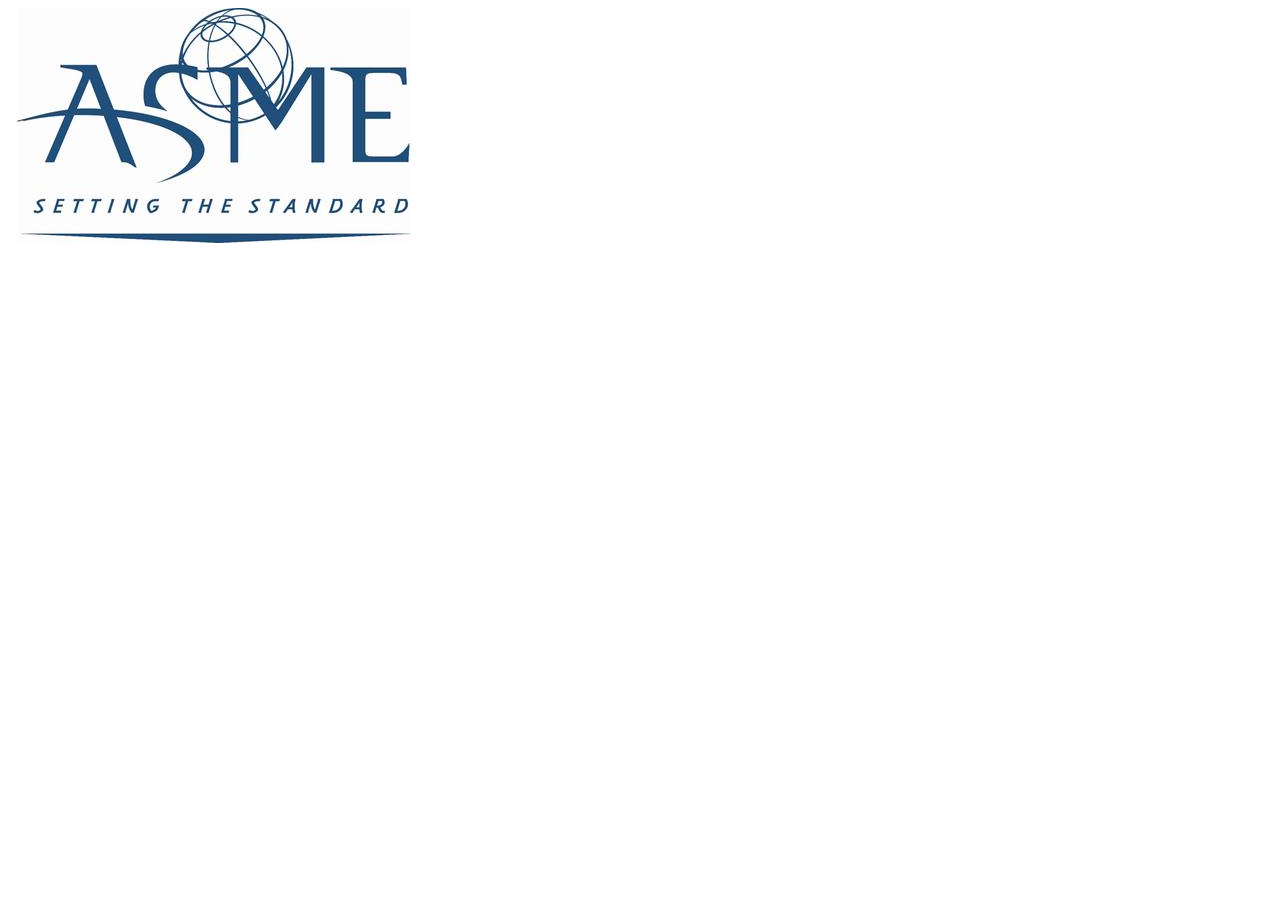
==== new-member.html @ eb3296dc "first commit" ====
<!DOCTYPE html>
<link href="styles.css" rel="stylesheet" />
<html>
  <head>
    <a target="_blank" href="index.html"
      ><img src="images/Logo_of_the_ASME.jpg"
    /></a>
    <body></body>
  </head>
</html>
---- styles.css ----
/*Master styles*/
header {
  color: orange;
  text-align: center;
  margin: 100px auto;
}
.container {
  display: grid;
  grid-template-columns: 1fr;
}

.about-header {
  color: orange;
  text-align: center;
  margin: 100px auto;
}
.footer {
  text-align: center;
  bottom: 0;
  padding-top: 100px;
}

h1 {
  color: orange;
  text-align: center;
  margin: 0 auto;
}
h2 {
  color: orange;
  text-align: center;
  margin: 0 auto;
}
p {
  margin: 0 auto;
  text-align: center;
  width: 80%;
}
/*Nav styles*/
.nav-wrapper {
  display: flex;
}

.nav > .nav-wrapper > div {
  text-decoration: none;
  margin: 0 auto;
}

.nav-link-wrapper {
  height: 22px;
  border-bottom: 1px solid transparent;
  transition: border-bottom 0.5s;
}

.nav-link-wrapper a {
  color: gray;
  text-decoration: none;
  transition: color 0.5s;
}

.nav-link-wrapper:hover {
  border-bottom: 1px solid black;
}

.nav-link-wrapper a:hover {
  color: black;
}
/*slide animation*/
.slide {
  height: 100vh;
  position: relative;
}
.image-slideshow {
  width: 100%;
  height: 100%;
  object-fit: cover;
  display: none;
}
/*.image-slideshow:first-child {
  display: block;
}*/

/*body {
  background-image: url(images/Tiger.jpg);
}

ul {
  list-style-type: none;
  display: flex;
  margin: 0;
  padding: 0;
  border: 3px solid black;
}
*/
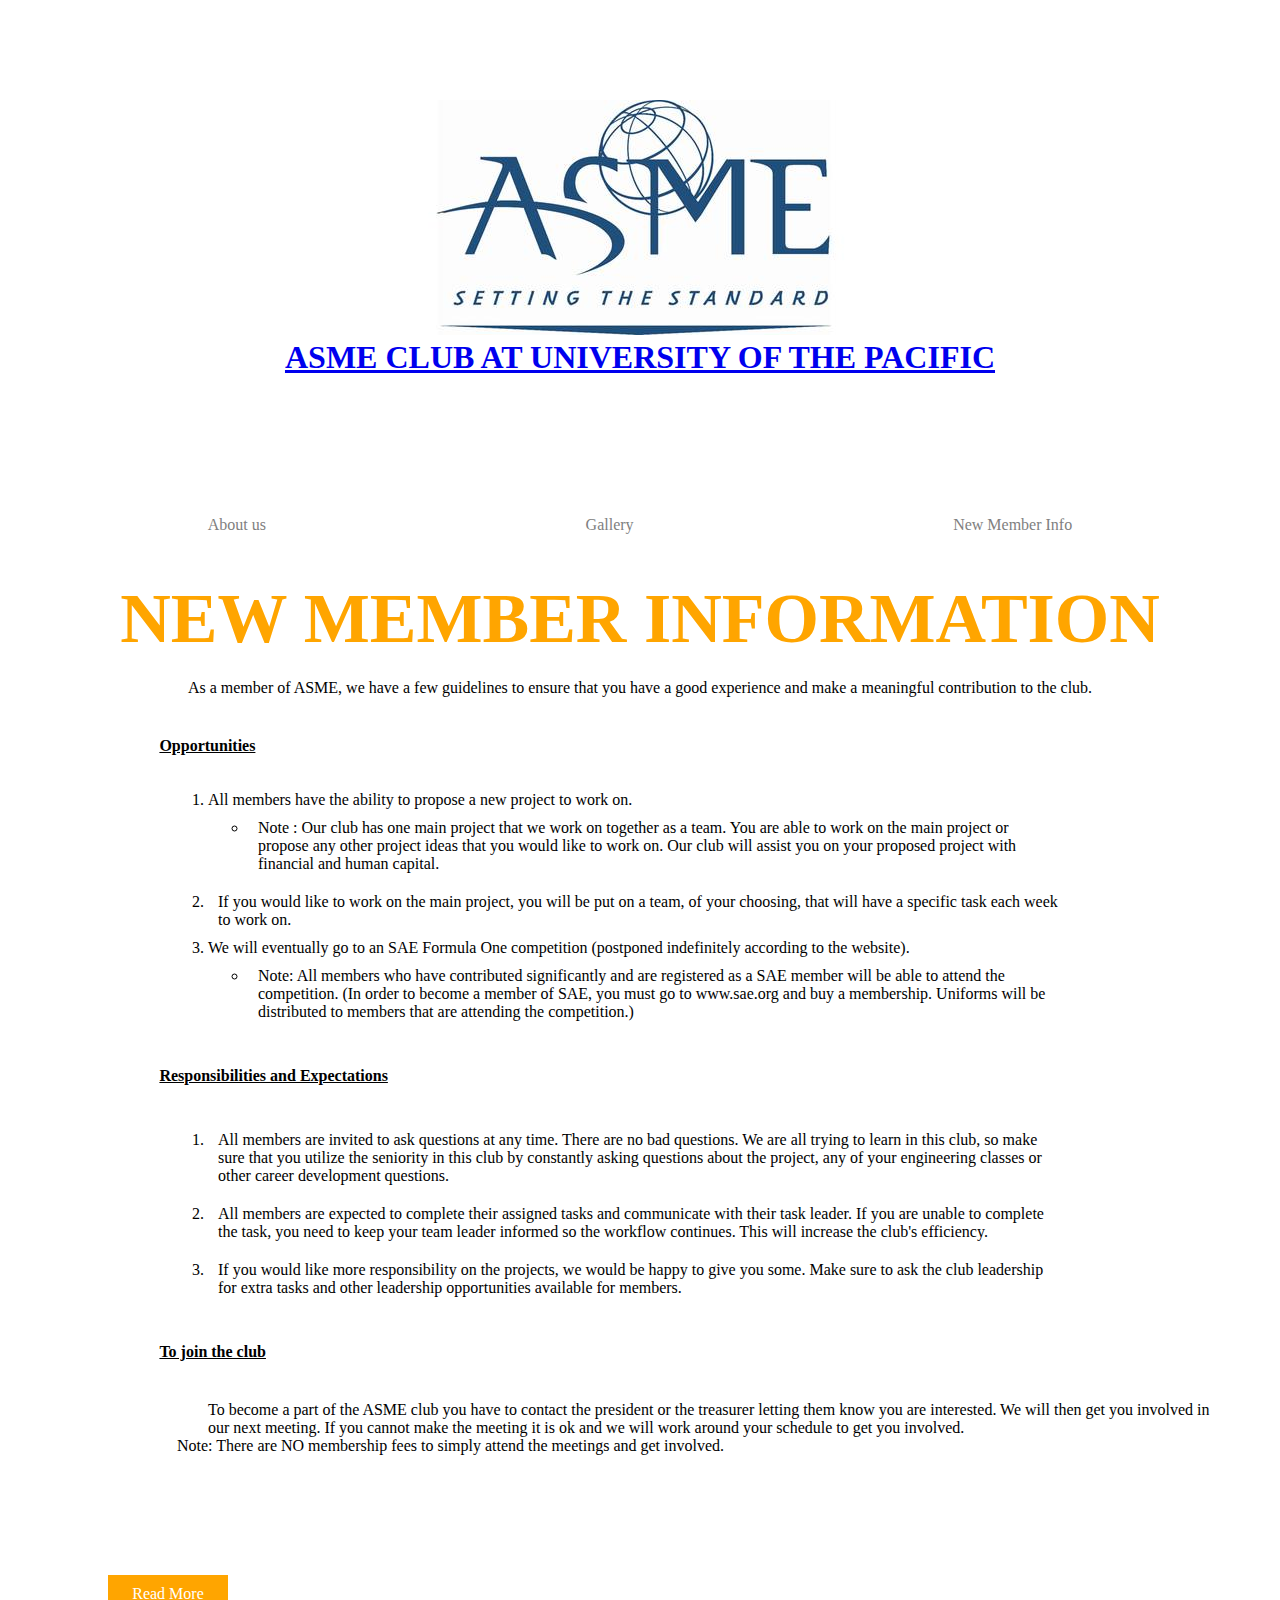
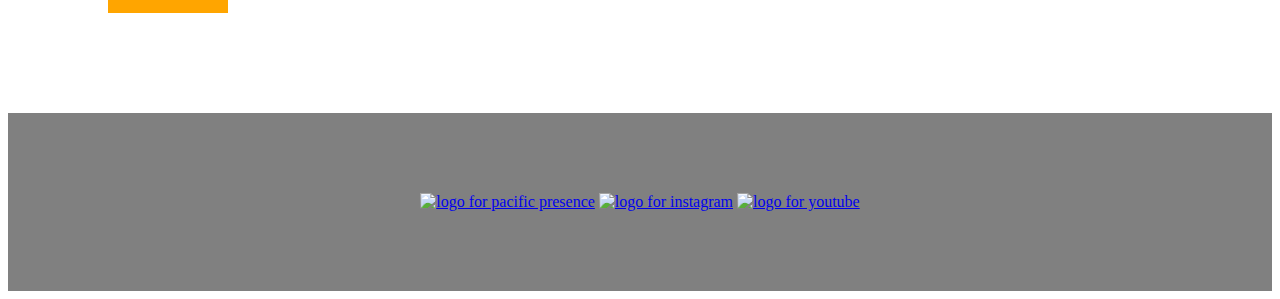
==== commit 3dae72b9: "change contact to gallery tab and more" ====
--- a/new-member.html
+++ b/new-member.html
@@ -1,10 +1,77 @@
 <!DOCTYPE html>
-<link href="styles.css" rel="stylesheet" />
 <html>
   <head>
-    <a target="_blank" href="index.html"
-      ><img src="images/Logo_of_the_ASME.jpg"
-    /></a>
-    <body></body>
+    <meta charset="utf-8" />
+    <title>ASME</title>
+    <link href="styles.css" rel="stylesheet" />
   </head>
+  <body>
+    <header>
+      <a target="_blank" href="index.html"><img src="images/Logo_of_the_ASME.jpg"></a>
+      <h1>
+        <strong
+          ><a href="index.html"
+            >ASME CLUB AT UNIVERSITY OF THE PACIFIC</a
+          ></strong
+        >
+      </h1>
+    </header>
+    <main>
+      <!--class for nav bar-->
+      <div class="nav">
+        <!--class for each nav bar component-->
+        <div class="nav-wrapper">
+          <!--class for nav links-->
+          <div class="nav-link-wrapper">
+            <a href="about.html">About us</a>
+          </div>
+          <div class="nav-link-wrapper">
+            <a href="gallery.html">Gallery</a>
+          </div>
+          <div class="nav-link-wrapper">
+            <a href="new-member.html">New Member Info</a>
+          </div>
+        </div>
+      </div>
+      <h1 style="font-size: 70px;">NEW MEMBER INFORMATION</h1>
+      <p>As a member of ASME, we have a few guidelines to ensure that you have a good experience and make a meaningful contribution to the club.</p>
+      <p style="text-align: left; padding-left: 70px;"><u><strong>Opportunities</strong></u></p>
+      <ol style="padding-left: 200px; padding-right: 200px;">
+        <li>All members have the ability to propose a new project to work on. 
+          <ul>
+            <li style="padding: 10px;">Note : Our club has one main project that we work on together as a team. You are able to work on the main project or propose any other project ideas that you would like to work on. Our club will assist you on your proposed project with financial and human capital. </li>
+          </ul>
+        </li>
+        <li style="padding: 10px;">If you would like to work on the main project, you will be put on a team, of your choosing, that will have a specific task each week to work on.</li>
+        <li>We will eventually go to an SAE Formula One competition (postponed indefinitely according to the website).
+          <ul>
+            <li style="padding: 10px;">Note: All members who have contributed significantly and are registered as a SAE member will be able to attend the competition. (In order to become a member of SAE, you must go to www.sae.org and buy a membership. Uniforms will be distributed to members that are attending the competition.)
+            </li>
+          </ul>
+        </li>
+      </ol>
+      <p style="text-align: left; padding-left: 70px;"><u><strong>Responsibilities and Expectations</strong></u></p>
+      <ol style="padding-left: 200px; padding-right: 200px;">
+        <li style="padding: 10px;">All members are invited to ask questions at any time. There are no bad questions. We are all trying to learn in this club, so make sure that you utilize the seniority in this club by constantly asking questions about the project, any of your engineering classes or other career development questions.</li>
+        <li style="padding: 10px;">All members are expected to complete their assigned tasks and communicate with their task leader. If you are unable to complete the task, you need to keep your team leader informed so the workflow continues. This will increase the club's efficiency.</li>
+        <li style="padding: 10px;">If you would like more responsibility on the projects, we would be happy to give you some. Make sure to ask the club leadership for extra tasks and other leadership opportunities available for members.</li>
+      </ol>
+      <p style="text-align: left; padding-left: 70px;"><u><strong>To join the club</strong></u></p>
+      <p style="text-align: left; padding-left: 200px; padding-right: 200px; padding-bottom: 0;">To become a part of the ASME club you have to contact the president or the treasurer letting them know you are interested. We will then get you involved in our next meeting. If you cannot make the meeting it is ok and we will work around your schedule to get you involved. </p>
+      <p style="text-align: left; padding-left:105px; padding-top: 0;">Note: There are NO membership fees to simply attend the meetings and get involved.</p>
+      <div class="pdf">
+        <div class="read">
+          <a href="https://aeed70fd-edaf-4534-899b-a43fc90ab58e.filesusr.com/ugd/e0f57e_03722eaa78ee4690998df20c72c62484.pdf">Read More</a>
+        </div>
+      </div>
+    </main>
+    <div class="footer">
+      <!--links on pictures to click for social media and such-->
+      <a target="_blank" href="https://pacific.presence.io/organization/american-society-of-mechanical-engineers"
+        ><img src="images/Pacific.jpg" alt="logo for pacific presence" style="width: 42px; height: 42px;"
+      /></a>
+      <a target="_blank" href="https://www.instagram.com/asme_uop/?hl=en"><img src="images/instagram.png" alt="logo for instagram" style="width: 50px; height: 50px;"></a>
+      <a target="_blank" href="https://www.youtube.com/channel/UCL9h1Lb8lJJjfLdnCe2H9_w?app=desktop"><img src="images/youtube-play.png" alt="logo for youtube" style="width: 50px; height: 50px;"></a>
+    </footer>
+  </body>
 </html>
--- a/styles.css
+++ b/styles.css
@@ -17,7 +17,13 @@
 .footer {
   text-align: center;
   bottom: 0;
-  padding-top: 100px;
+  padding-top: 80px;
+  padding-bottom: 80px;
+  background-color: gray;
+}
+
+.box {
+  margin-bottom: 100px;
 }
 
 h1 {
@@ -34,8 +40,12 @@
   margin: 0 auto;
   text-align: center;
   width: 80%;
+  padding: 20px;
 }
 /*Nav styles*/
+.nav {
+  padding: 40px;
+}
 .nav-wrapper {
   display: flex;
 }
@@ -62,6 +72,22 @@
 }
 
 .nav-link-wrapper a:hover {
+  color: black;
+}
+/*Read More button*/
+.pdf {
+  margin: 100px;
+  text-align: center;
+  background-color: orange;
+  width: 100px;
+  padding: 10px;
+}
+.read a {
+  color: white;
+  text-decoration: none;
+  transition: color 0.5s;
+}
+.read a:hover {
   color: black;
 }
 /*slide animation*/
